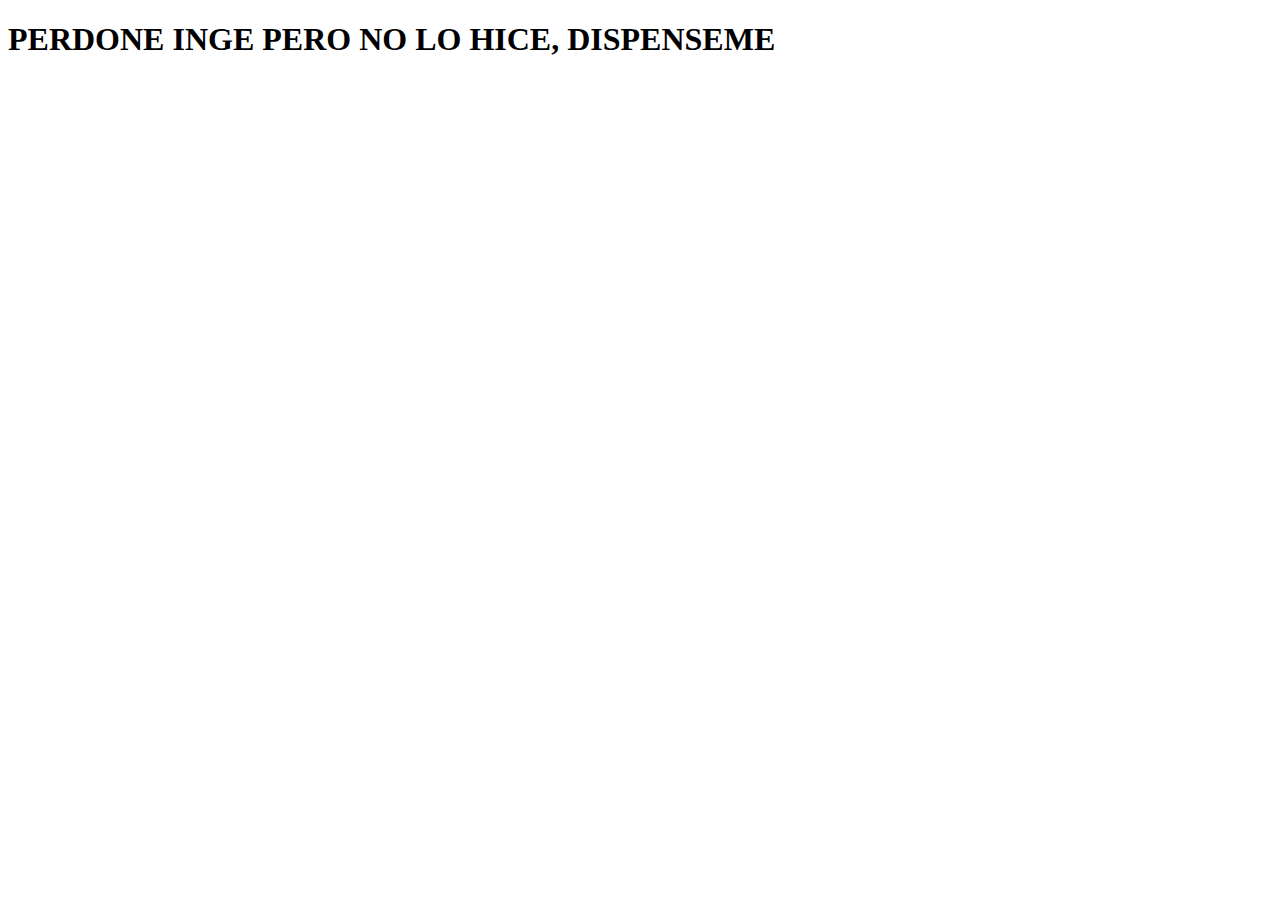
==== Complementarios/Ejercicio2/index.html @ da07052b "Subiendo la guia 2 de DAW" ====
<!DOCTYPE html>
<html lang="en">
<head>
    <meta charset="UTF-8">
    <meta http-equiv="X-UA-Compatible" content="IE=edge">
    <meta name="viewport" content="width=device-width, initial-scale=1.0">
    <title>Document</title>
</head>
<body>
    <h1>PERDONE INGE PERO NO LO HICE, DISPENSEME</h1>
</body>
</html>
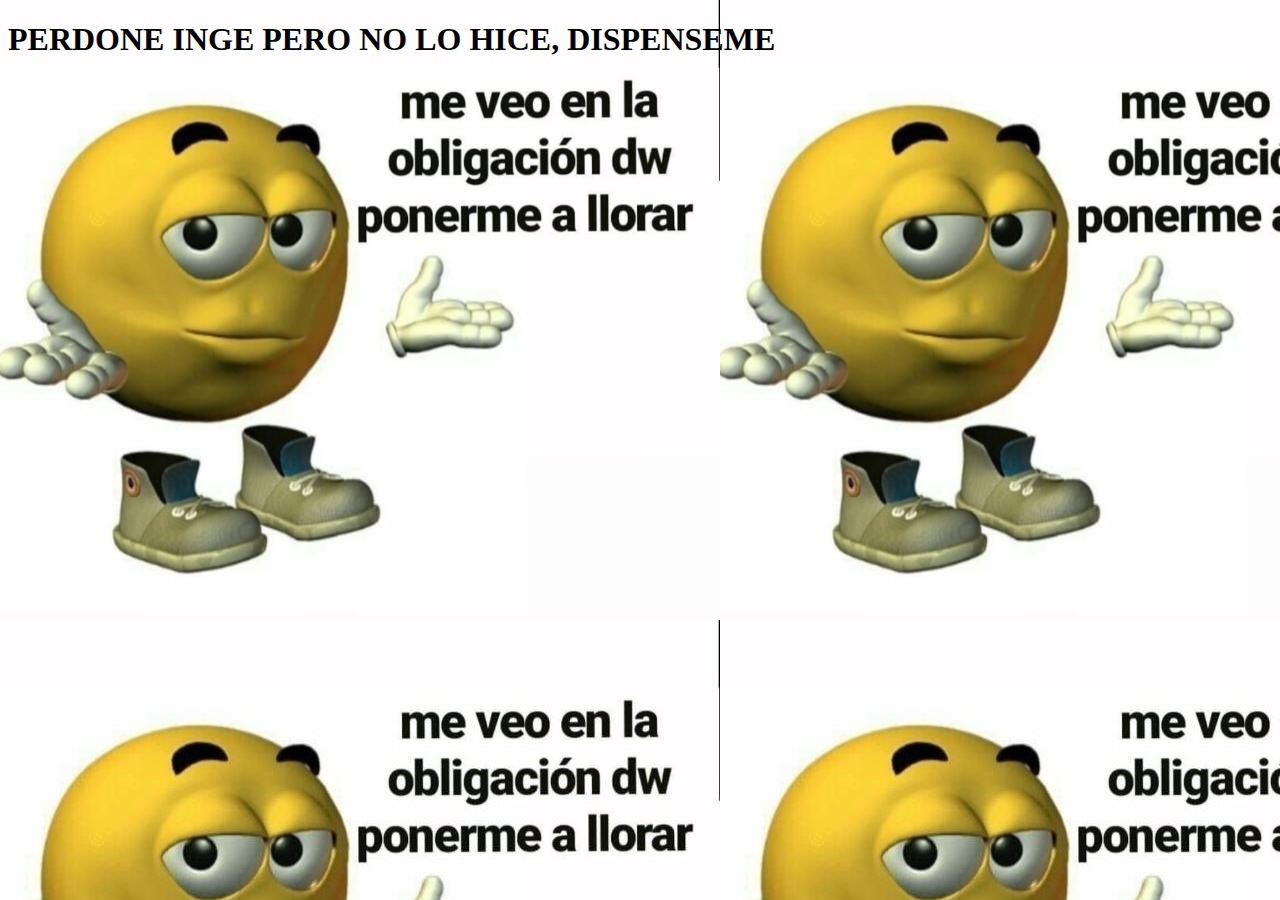
==== commit 9395e674: "Update index.html" ====
--- a/Complementarios/Ejercicio2/index.html
+++ b/Complementarios/Ejercicio2/index.html
@@ -6,7 +6,7 @@
     <meta name="viewport" content="width=device-width, initial-scale=1.0">
     <title>Document</title>
 </head>
-<body>
+<body background="EWDa3K9X0AEHkk6.jpg">
     <h1>PERDONE INGE PERO NO LO HICE, DISPENSEME</h1>
 </body>
-</html>+</html>
